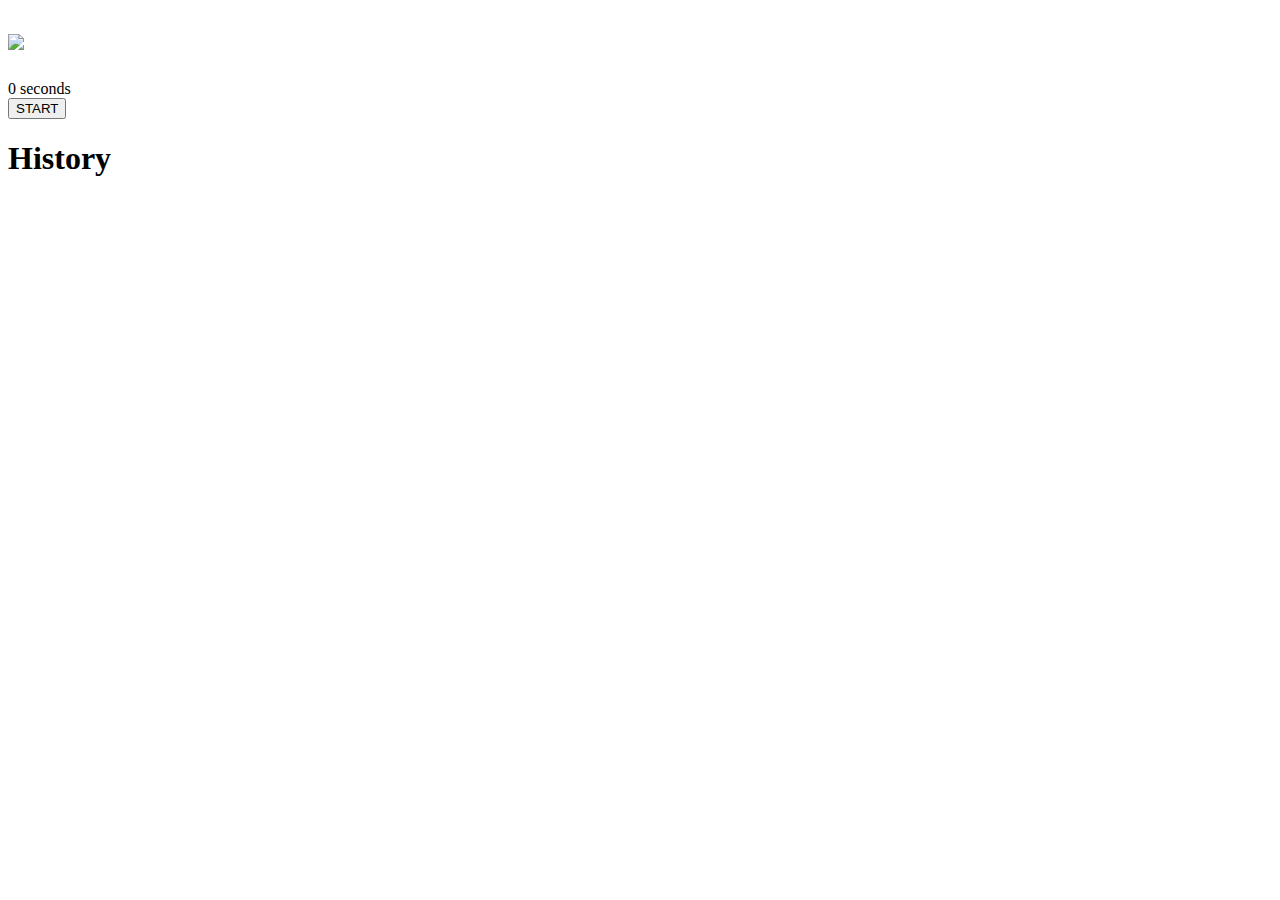
==== index.html @ 32267d59 "fixed start button" ====
<!DOCTYPE html>
<html lang="en">
  <head>
    <meta charset="UTF-8" />
    <meta http-equiv="X-UA-Compatible" content="IE=edge" />
    <meta name="viewport" content="width=device-width, initial-scale=1.0" />
    <title>Speed Monster</title>
    <link rel="stylesheet" href="styles.css" />
    <link rel="preconnect" href="https://fonts.googleapis.com" />
    <link rel="preconnect" href="https://fonts.gstatic.com" crossorigin />
    <link
      href="https://fonts.googleapis.com/css2?family=Zilla+Slab:wght@300;400;500&display=swap"
      rel="stylesheet"
    />
  </head>
  <body>
    <h1 class="title"><img src="./logo.png" /></h1>
    <div id="show-time">0 seconds</div>

    <div class="box-container">
      <div id="question"></div>

      <div id="display" class="inactive"></div>

      <div class="buttons">
        <button id="start">START</button>
      </div>

      <div class="divider-container">
        <div class="line"></div>
        <h1 class="title2">History</h1>
        <div class="line"></div>
      </div>
      <div id="histories"></div>
    </div>

    <div id="countdown"></div>
    <div id="modal-background" class="hidden"></div>
    <div id="result" class="hidden"></div>

    <script src="./history.js"></script>
    <script src="./script.js"></script>
  </body>
</html>
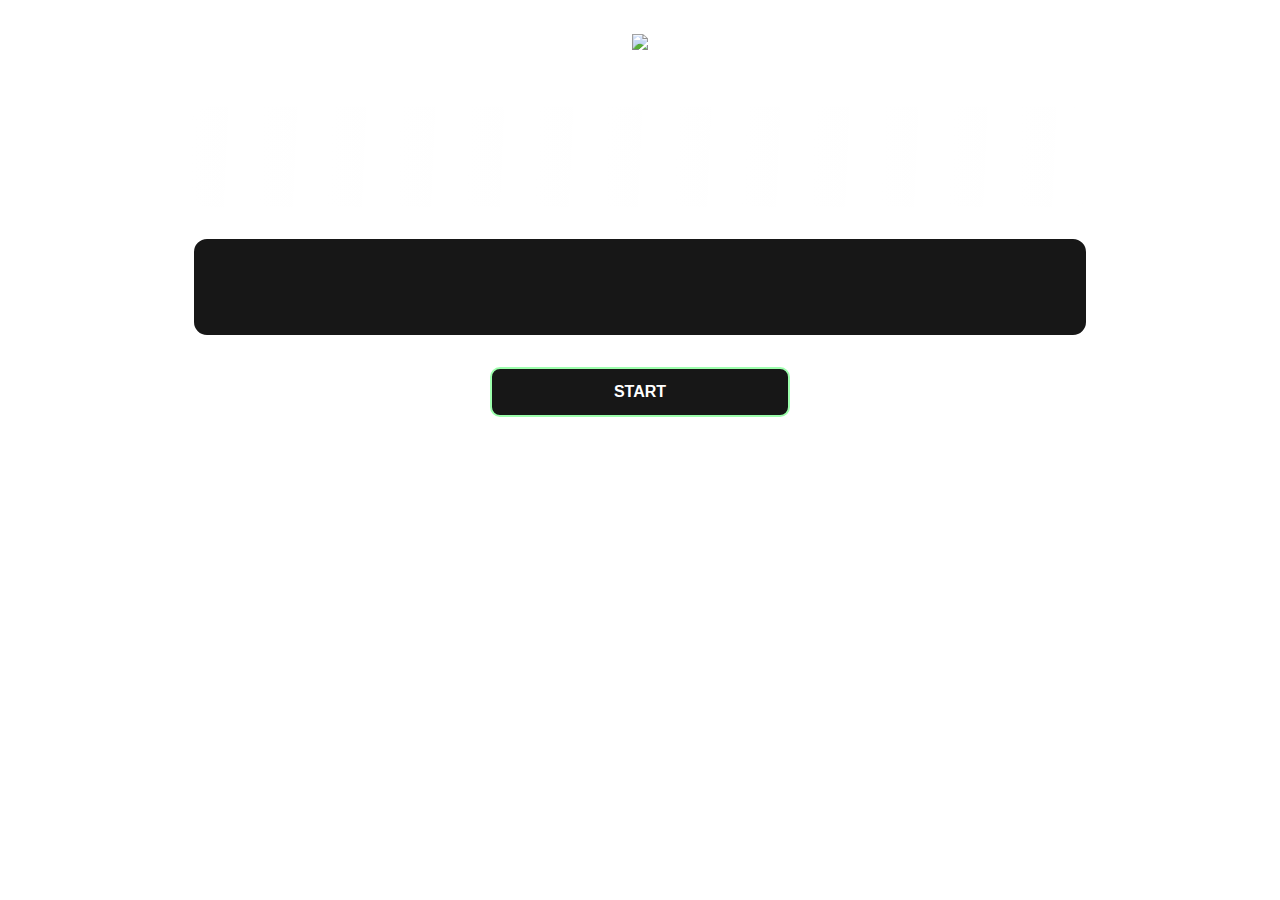
==== commit a6fbc47d: "changed the site title" ====
--- a/index.html
+++ b/index.html
@@ -4,7 +4,7 @@
     <meta charset="UTF-8" />
     <meta http-equiv="X-UA-Compatible" content="IE=edge" />
     <meta name="viewport" content="width=device-width, initial-scale=1.0" />
-    <title>Speed Monster</title>
+    <title>Type Monster</title>
     <link rel="stylesheet" href="styles.css" />
     <link rel="preconnect" href="https://fonts.googleapis.com" />
     <link rel="preconnect" href="https://fonts.gstatic.com" crossorigin />
@@ -36,7 +36,9 @@
 
     <div id="countdown"></div>
     <div id="modal-background" class="hidden"></div>
-    <div id="result" class="hidden"></div>
+    <section id="result-container">
+      <div id="result" class="hidden"></div>
+    </section>
 
     <script src="./history.js"></script>
     <script src="./script.js"></script>
--- a/styles.css
+++ b/styles.css
@@ -0,0 +1,197 @@
+* {
+  padding: 0;
+  margin: 0;
+  box-sizing: border-box;
+}
+
+body {
+  background-image: url("./bg.png");
+  background-size: cover;
+  background-position: left top;
+  font-family: "Zilla Slab", serif;
+}
+
+.box-container {
+  width: 70%;
+  margin: 0 auto;
+}
+
+#question {
+  height: 100px;
+  display: flex;
+  align-items: center;
+  justify-content: center;
+  color: white;
+  font-size: 25px;
+  border-radius: 15px;
+  background: rgb(255, 255, 255);
+  background: linear-gradient(
+    92.49deg,
+    rgba(255, 255, 255, 0.1) 0.18%,
+    rgba(255, 255, 255, 0.05) 99.85%
+  );
+  backdrop-filter: blur(5px);
+  margin-bottom: 30px;
+}
+
+#display {
+  height: 100px;
+  display: flex;
+  flex-wrap: wrap;
+  align-items: center;
+  padding-left: 5rem;
+  color: white;
+  font-size: 32px;
+  background-color: #171717;
+  border: 2px solid #9dffad;
+  border-radius: 15px;
+}
+
+#countdown {
+  position: fixed;
+  height: 100vh;
+  width: 100vw;
+  background-color: rgba(0, 0, 0, 0.8);
+  top: 0;
+  left: 0;
+  display: flex;
+  align-items: center;
+  justify-content: center;
+  font-size: 3rem;
+  color: white;
+  display: none;
+}
+#result-container{
+  position: fixed;
+  top: 50%; 
+  left: 50%;
+  transform: translate(-50%, -50%);
+}
+
+#result {
+  height: 250px;
+  width: 400px;
+  background-color: #171717;
+  border-radius: 15px;
+  border: 2px solid #9dffad;
+  color: white;
+  text-align: center;
+  padding: 2rem;
+}
+#show-time{
+  text-align: center;
+  color: white;
+  margin: 10px 0;
+}
+
+.green {
+  color: #9dffad;
+}
+.red {
+  color: #eb6565;
+}
+.bold {
+  font-weight: 700;
+}
+.inactive {
+  border: 2px solid white !important;
+}
+.hidden {
+  display: none;
+}
+.title {
+  text-align: center;
+  color: white;
+  margin: 20px 0;
+}
+
+.divider-container {
+  height: 80px;
+  display: flex;
+  justify-content: center;
+  align-items: center;
+  gap: 15px;
+  margin: 0 auto;
+}
+
+.line {
+  height: 2px;
+  background: white;
+  width: 100%;
+}
+
+.title2 {
+  color: white;
+  display: block;
+}
+
+.buttons {
+  display: flex;
+  justify-content: center;
+  margin: 30px 0;
+}
+button {
+  padding: 10px 20px;
+  border: none;
+  font-size: 16px;
+  font-weight: bold;
+  width: 300px;
+  height: 50px;
+  color: white;
+  background-color: #171717;
+  border-radius: 10px;
+  border: 2px solid #9dffad;
+  cursor: pointer;
+}
+
+#histories {
+  display: grid;
+  grid-template-columns: repeat(3, 1fr);
+  gap: 1rem;
+}
+
+.card {
+  width: 100%;
+  height: 100%;
+  padding: 50px;
+  display: flex;
+  justify-content: space-evenly;
+  align-items: center;
+  flex-direction: column;
+  padding: 20px 30px;
+  color: white;
+  border-radius: 15px;
+  background: rgb(255, 255, 255);
+  background: linear-gradient(
+    92.49deg,
+    rgba(255, 255, 255, 0.1) 0.18%,
+    rgba(255, 255, 255, 0.05) 99.85%
+  );
+  backdrop-filter: blur(5px);
+  margin-bottom: 30px;
+  text-align: center;
+}
+
+#modal-background {
+  background: rgb(255, 255, 255);
+  background: linear-gradient(
+    92.49deg,
+    rgba(255, 255, 255, 0.1) 0.18%,
+    rgba(255, 255, 255, 0.05) 99.85%
+  );
+  backdrop-filter: blur(5px);
+  height: 100vh;
+  width: 100%;
+  position: fixed;
+  top: 0;
+}
+
+@media only screen and (max-width: 700px) {
+  .box-container {
+    padding: 0 20px;
+    width: 100%;
+  }
+  #histories {
+    grid-template-columns: repeat(1, 1fr);
+  }
+}
